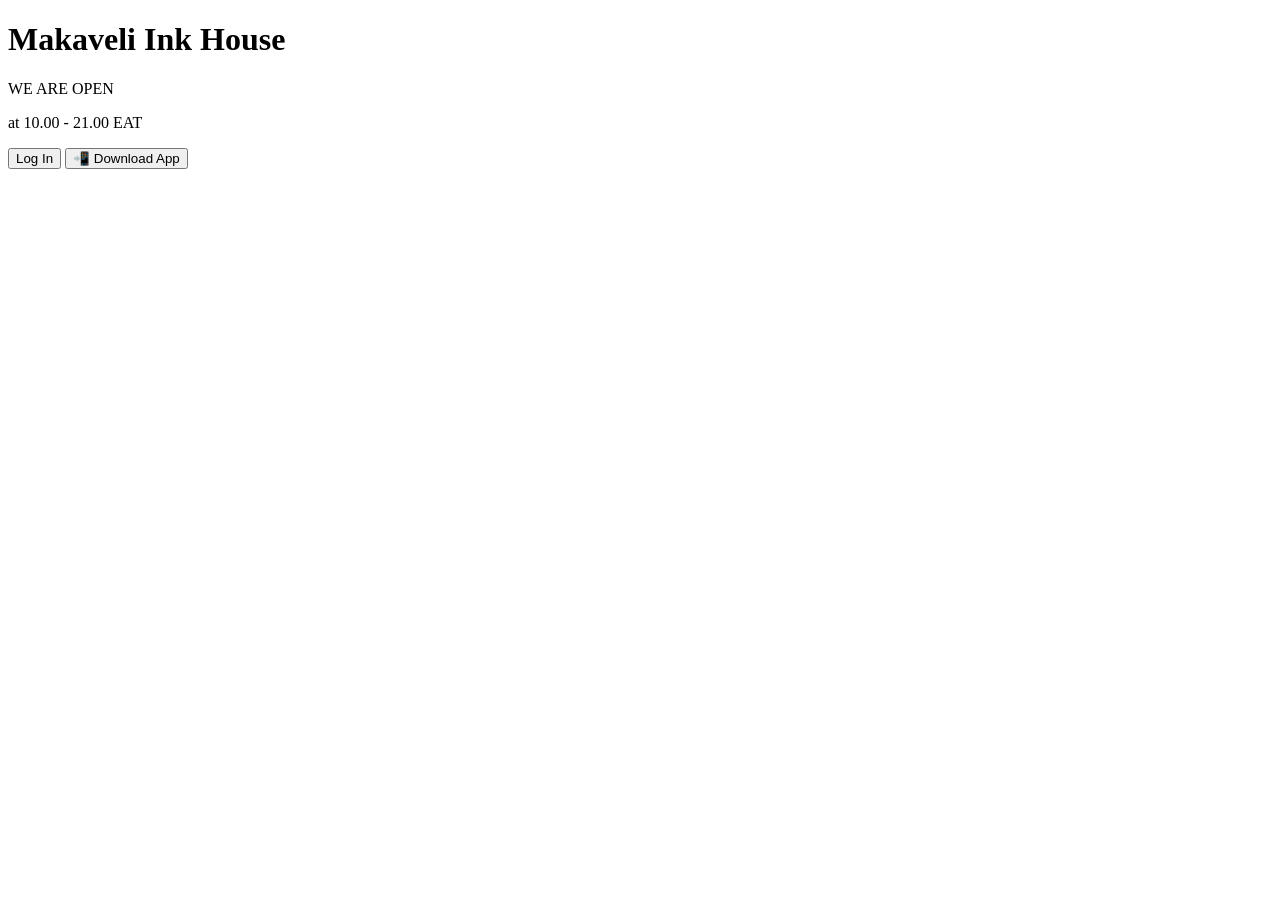
==== index.html @ 86771b2b "Update title and heading for tattoo house" ====
<!DOCTYPE html>
<html lang="en">
<head>
    <meta charset="UTF-8">
    <meta name="viewport" content="width=device-width, initial-scale=1.0">
    <title>Makaveli Tattoo House</title>
    <link rel="manifest" href="manifest.json">
    <meta name="theme-color" content="#D1232A">
    <link rel="apple-touch-icon" href="assets/images/man.png">
    <link rel="icon" type="image/x-icon" href="assets/images/man.png">
    <link rel="preload" as="image" href="assets/images/barber.webp">
    <link rel="stylesheet" href="css/global.css">
    <link rel="stylesheet" href="css/login.css">
</head>
<body>
    <main class="login-container">
        <div class="brand-showcase">
            <h1>Makaveli Ink House</h1>
            <p>WE ARE OPEN</p>
            <p class="hours">at 10.00 - 21.00 EAT</p>
        </div>
        
        <!-- Simplified Entry Button -->
        <button id="login-btn" class="primary-btn">Log In</button>
        <button id="install-btn" class="secondary-btn">📲 Download App</button>
    </main>

   <!-- iOS Step-by-Step Instructions Modal -->
    <div id="ios-modal" class="modal-overlay" style="display: none;">
        <div class="modal-card">
            <h3>Install on iPhone / iPad</h3>
            <p>1. Tap the <strong>Share</strong> icon (square with an arrow) in Safari's bottom menu.</p>
            <p>2. Scroll down and tap <strong>Add to Home Screen</strong>.</p>
            <p>3. Tap <strong>Add</strong> in the top-right corner.</p>
            <button id="close-modal-btn" class="primary-btn" style="margin-top: 15px; width: 100%;">Got it</button>
        </div>
    </div> 

    <script src="js/login.js"></script>

    <script>
        if ('serviceWorker' in navigator) {
            window.addEventListener('load', () => {
                navigator.serviceWorker.register('./sw.js')
                    .then((registration) => {
                        console.log('ServiceWorker registered successfully.');
                    })
                    .catch((err) => {
                        console.log('ServiceWorker registration failed: ', err);
                    });
            });
        }
    </script>
</body>
</html>
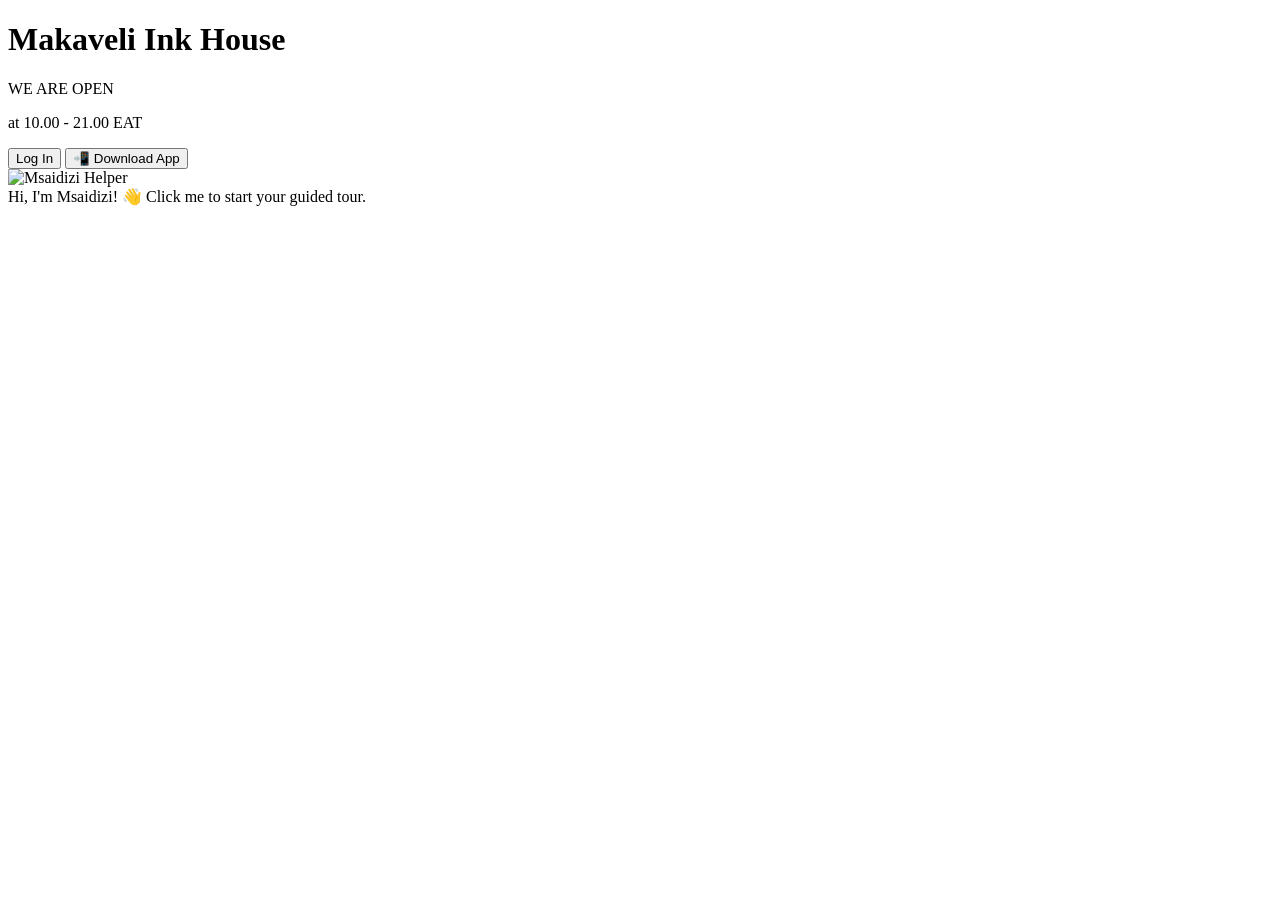
==== commit 720c599a: "Implement Msaidizi tour feature in index.html Added Msaidizi Floating Action Button and tour dialog." ====
--- a/index.html
+++ b/index.html
@@ -51,5 +51,34 @@
             });
         }
     </script>
+    <!-- Msaidizi Floating Action Button -->
+    <div id="msaidizi-fab" class="msaidizi-fab">
+        <img src="assets/images/logo.webp" alt="Msaidizi Helper" class="msaidizi-icon">
+        <div id="msaidizi-tooltip" class="msaidizi-fab-tooltip">
+            Hi, I'm Msaidizi! 👋 Click me to start your guided tour.
+        </div>
+    </div>
+
+    <!-- Tour Overlay and Dialog -->
+    <div id="tour-overlay" class="tour-overlay" hidden></div>
+    <div id="tour-dialog" class="tour-dialog" hidden>
+        <div class="tour-header">
+            <div class="tour-identity">
+                <img src="assets/images/logo.webp" alt="Msaidizi" class="tour-avatar">
+                <div class="tour-title-block">
+                    <h4>MsaidiziGuide</h4>
+                    <span id="tour-step-counter">Step 1/3</span>
+                </div>
+            </div>
+            <button id="tour-close" class="tour-close-btn">✕</button>
+        </div>
+        <div class="tour-body">
+            <p id="tour-text">Welcome to Makaveli Ink House! Let me show you how to book your session.</p>
+        </div>
+        <div class="tour-actions">
+            <button id="tour-prev" class="secondary-btn" disabled>Back</button>
+            <button id="tour-next" class="primary-btn">Next</button>
+        </div>
+    </div>
 </body>
 </html>
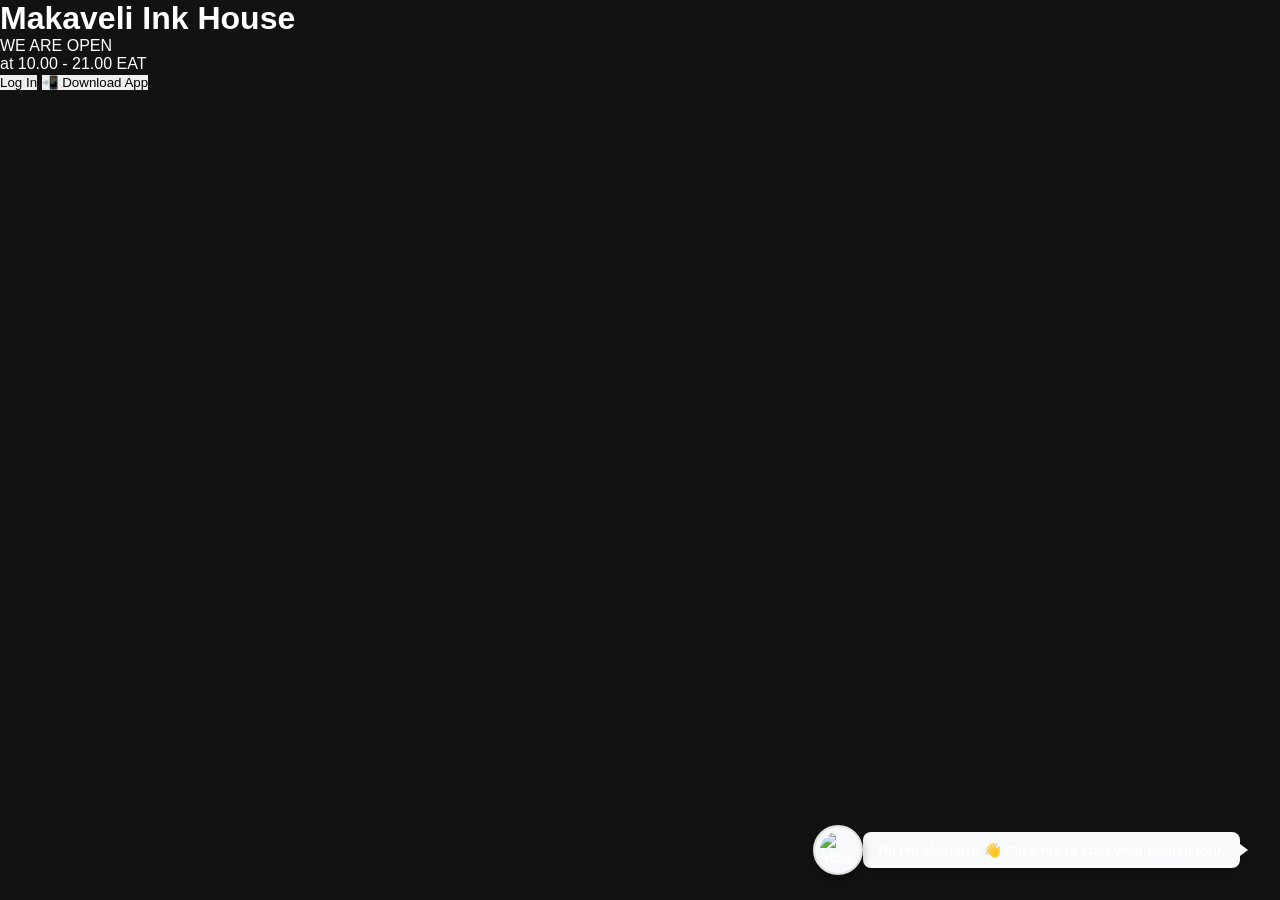
==== commit e712428d: "Add defer attribute to tour.js script Add defer attribute to tour.js script for improved loading." ====
--- a/index.html
+++ b/index.html
@@ -37,6 +37,7 @@
     </div> 
 
     <script src="js/login.js"></script>
+    <script src="js/tour.js" defer></script>
 
     <script>
         if ('serviceWorker' in navigator) {
--- a/css/global.css
+++ b/css/global.css
@@ -0,0 +1,177 @@
+:root {
+    --bg-color: #121212; 
+    --brand-black: #111111;
+    --brand-white: #f8f9fa;
+    --pole-red: #D1232A;    
+    --pole-blue: #21448C;   
+    --wall-gray: #8a8d91;
+    --card-bg: #1e1e1e;
+    --text-primary: #ffffff;
+    --text-secondary: #a0a0a0;
+    --accent: #d4af37; /* Gold accent */
+    --font-stack: 'Helvetica Neue', Arial, sans-serif;
+    */
+}
+
+* {
+    box-sizing: border-box;
+    margin: 0;
+    padding: 0;
+}
+
+body {
+    background-color: var(--bg-color);
+    color: var(--text-primary);
+    font-family: var(--font-stack);
+    -webkit-font-smoothing: antialiased;
+}
+
+button {
+    cursor: pointer;
+    font-family: var(--font-stack);
+    border: none;
+}
+
+/* --- Msaidizi Helper Styles --- */
+.msaidizi-fab {
+    position: fixed;
+    bottom: 25px;
+    right: 25px;
+    z-index: 900;
+    display: flex;
+    align-items: center;
+    cursor: pointer;
+}
+
+.msaidizi-icon {
+    width: 50px;
+    height: 50px;
+    border-radius: 50%;
+    background-color: var(--brand-white);
+    border: 2px solid #e0e0e0;
+    box-shadow: 0 4px 10px rgba(0,0,0,0.3);
+    padding: 5px;
+    position: relative;
+    z-index: 901;
+}
+
+.msaidizi-fab-tooltip {
+    background-color: var(--brand-white);
+    color: var(--brand-dark);
+    padding: 10px 15px;
+    border-radius: 8px;
+    font-size: 0.85rem;
+    font-weight: bold;
+    margin-right: 15px;
+    box-shadow: 0 4px 10px rgba(0,0,0,0.2);
+    position: relative;
+    animation: bounce 2s infinite;
+}
+
+.msaidizi-fab-tooltip::after {
+    content: '';
+    position: absolute;
+    right: -8px;
+    top: 50%;
+    transform: translateY(-50%);
+    border-width: 6px 0 6px 8px;
+    border-style: solid;
+    border-color: transparent transparent transparent var(--brand-white);
+}
+
+@keyframes bounce {
+    0%, 100% { transform: translateX(0); }
+    50% { transform: translateX(-5px); }
+}
+
+/* --- Tour Overlay & Dialog --- */
+.tour-overlay {
+    position: fixed;
+    top: 0;
+    left: 0;
+    width: 100vw;
+    height: 100vh;
+    background: rgba(0, 0, 0, 0.75);
+    z-index: 2000;
+    transition: opacity 0.3s ease;
+}
+
+.tour-dialog {
+    position: absolute;
+    background-color: #fdfdfd;
+    color: var(--brand-dark);
+    border-radius: 12px;
+    width: 320px;
+    max-width: 90vw;
+    box-shadow: 0 10px 25px rgba(0,0,0,0.5);
+    z-index: 2002;
+    transition: top 0.3s ease, left 0.3s ease;
+    overflow: hidden;
+}
+
+.tour-header {
+    display: flex;
+    justify-content: space-between;
+    align-items: center;
+    padding: 15px;
+    background-color: #f4f4f4;
+    border-bottom: 1px solid #eaeaea;
+}
+
+.tour-identity {
+    display: flex;
+    align-items: center;
+    gap: 10px;
+}
+
+.tour-avatar {
+    width: 35px;
+    height: 35px;
+    border-radius: 50%;
+    border: 1px solid #ccc;
+}
+
+.tour-title-block h4 {
+    margin: 0;
+    font-size: 0.95rem;
+}
+
+.tour-title-block span {
+    font-size: 0.75rem;
+    color: #666;
+}
+
+.tour-close-btn {
+    background: transparent;
+    border: none;
+    font-size: 1.2rem;
+    color: #999;
+}
+
+.tour-body {
+    padding: 20px 15px;
+    font-size: 0.95rem;
+    line-height: 1.5;
+}
+
+.tour-actions {
+    display: flex;
+    padding: 15px;
+    gap: 10px;
+}
+
+.tour-actions button {
+    flex: 1;
+    padding: 10px;
+    font-size: 0.9rem;
+}
+
+/* This class pulls the highlighted element above the dark overlay */
+.tour-highlight {
+    position: relative !important;
+    z-index: 2001 !important;
+    background-color: var(--card-bg); /* Prevents transparent elements from blending into the dark overlay */
+    pointer-events: none; /* Prevents user from clicking it during the tour */
+    border-radius: 4px;
+    box-shadow: 0 0 0 4px var(--accent);
+}
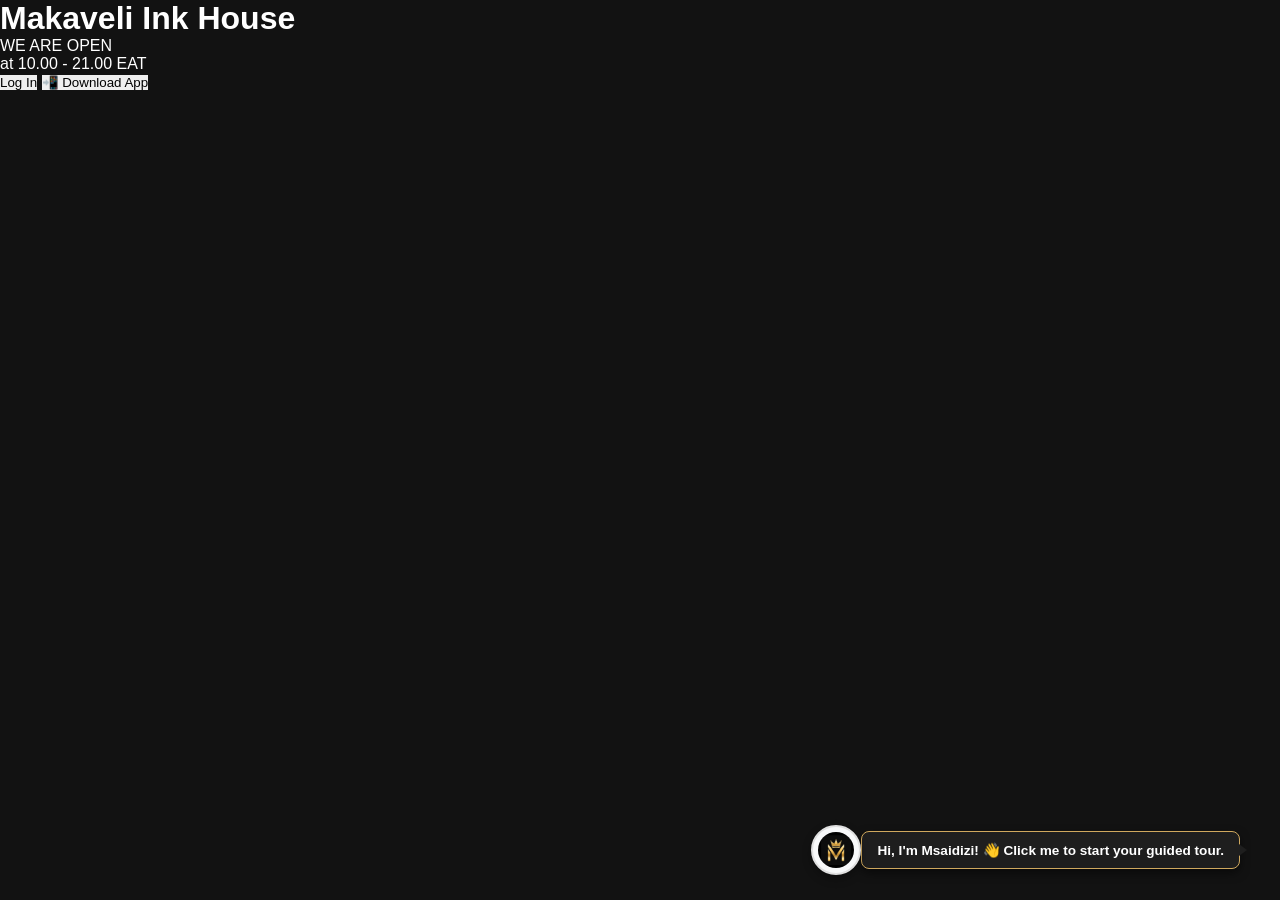
==== commit 3f09d8d4: "Update index.html" ====
--- a/index.html
+++ b/index.html
@@ -54,7 +54,7 @@
     </script>
     <!-- Msaidizi Floating Action Button -->
     <div id="msaidizi-fab" class="msaidizi-fab">
-        <img src="assets/images/logo.webp" alt="Msaidizi Helper" class="msaidizi-icon">
+        <img src="assets/images/man.png" alt="Msaidizi Helper" class="msaidizi-icon">
         <div id="msaidizi-tooltip" class="msaidizi-fab-tooltip">
             Hi, I'm Msaidizi! 👋 Click me to start your guided tour.
         </div>
@@ -65,7 +65,7 @@
     <div id="tour-dialog" class="tour-dialog" hidden>
         <div class="tour-header">
             <div class="tour-identity">
-                <img src="assets/images/logo.webp" alt="Msaidizi" class="tour-avatar">
+                <img src="assets/images/man.png" alt="Msaidizi" class="tour-avatar">
                 <div class="tour-title-block">
                     <h4>MsaidiziGuide</h4>
                     <span id="tour-step-counter">Step 1/3</span>
--- a/css/global.css
+++ b/css/global.css
@@ -56,14 +56,17 @@
 }
 
 .msaidizi-fab-tooltip {
-    background-color: var(--brand-white);
-    color: var(--brand-dark);
+    /* Uses a dark fallback if --card-bg is missing */
+    background-color: var(--card-bg, #1a1a1a); 
+    /* Uses an off-white fallback to meet the 4.5:1 WCAG contrast ratio */
+    color: var(--text-primary, #f1f1f1); 
+    border: 1px solid #cfa85e; /* Makaveli Gold Accent */
     padding: 10px 15px;
     border-radius: 8px;
     font-size: 0.85rem;
     font-weight: bold;
     margin-right: 15px;
-    box-shadow: 0 4px 10px rgba(0,0,0,0.2);
+    box-shadow: 0 4px 10px rgba(0,0,0,0.5);
     position: relative;
     animation: bounce 2s infinite;
 }
@@ -76,7 +79,8 @@
     transform: translateY(-50%);
     border-width: 6px 0 6px 8px;
     border-style: solid;
-    border-color: transparent transparent transparent var(--brand-white);
+    /* Matches the arrow color to the dark background fallback */
+    border-color: transparent transparent transparent var(--card-bg, #1a1a1a);
 }
 
 @keyframes bounce {
